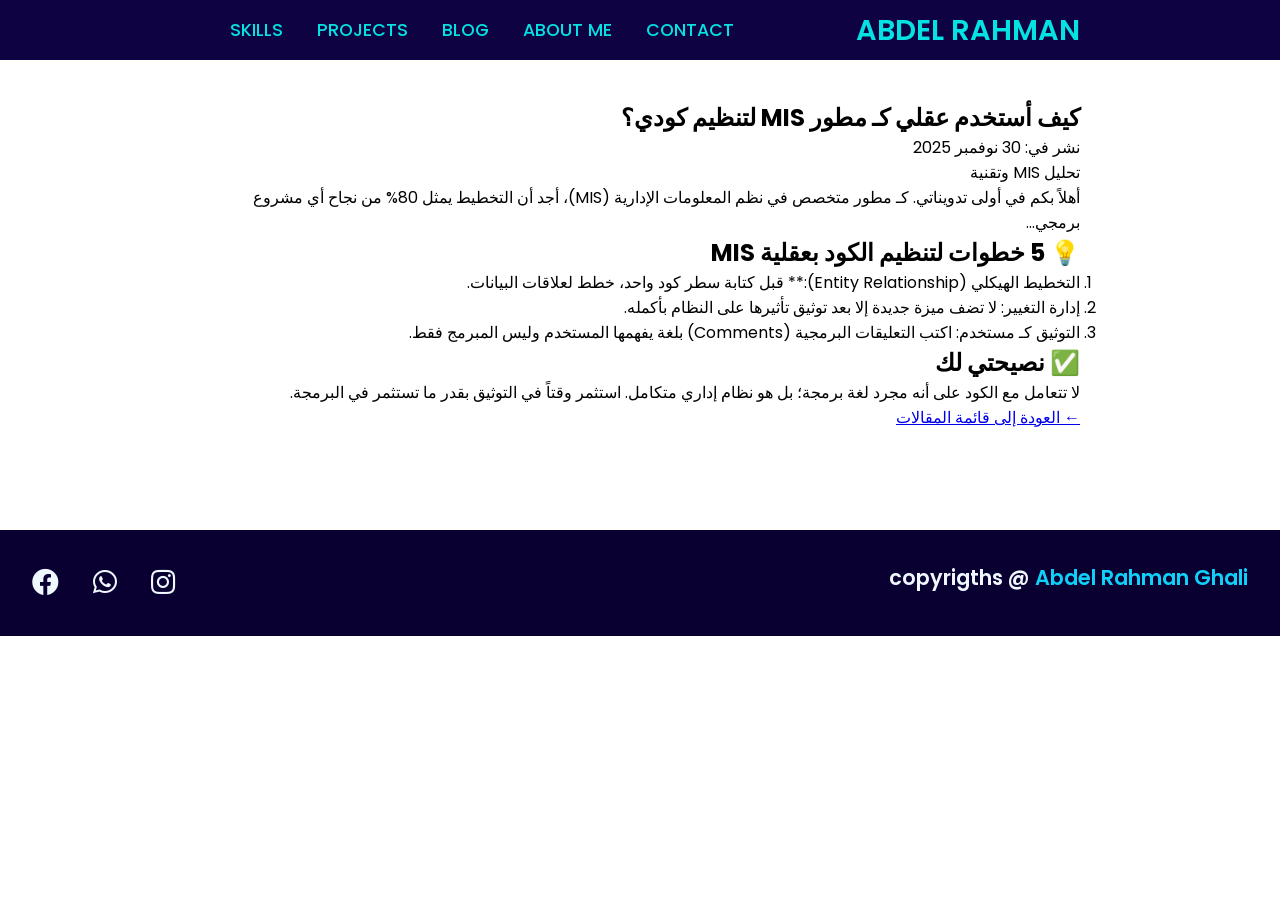
==== article-1.html @ 76a3ed04 "Add files via upload" ====
<!DOCTYPE html>
<html lang="ar" dir="rtl">
<head>
    <meta charset="UTF-8">
    <meta name="viewport" content="width=device-width, initial-scale=1.0">
    <title>كيف أستخدم عقلي كـ مطور MIS لتنظيم كودي؟ | مدونة عبدالرحمن</title>
    <link rel="stylesheet" href="../style.css"> 
  <meta name="viewport" content="width=device-width, initial-scale=1.0" />
  <link rel="stylesheet" href="https://cdnjs.cloudflare.com/ajax/libs/font-awesome/5.15.4/css/all.min.css" />

</head>
<body>
    
   
<header>
  <a href="#" class="logo">Abdel Rahman</a>
  <nav class="navigation">
    <a href="#Skills">Skills</a>
    <a href="#project">Projects</a>
    <a href="#blog">blog</a>
    <a href="#about-me">About Me</a>
    <a href="#contact">Contact</a>
  </nav>
</header>

    <section class="single-article-content">
        
        <div class="article-meta">
            <h1>كيف أستخدم عقلي كـ مطور MIS لتنظيم كودي؟</h1>
            <p class="date">نشر في: 30 نوفمبر 2025</p>
            <p class="category">تحليل MIS وتقنية</p>
        </div>
        


        <div class="article-body">
            
            <p>أهلاً بكم في أولى تدويناتي. كـ مطور متخصص في نظم المعلومات الإدارية (MIS)، أجد أن التخطيط يمثل 80% من نجاح أي مشروع برمجي...</p>
            
            <h2>💡 5 خطوات لتنظيم الكود بعقلية MIS</h2>
            
            <ol>
                <li>التخطيط الهيكلي (Entity Relationship):** قبل كتابة سطر كود واحد، خطط لعلاقات البيانات.</li>
                <li>إدارة التغيير: لا تضف ميزة جديدة إلا بعد توثيق تأثيرها على النظام بأكمله.</li>
                <li>التوثيق كـ مستخدم: اكتب التعليقات البرمجية (Comments) بلغة يفهمها المستخدم وليس المبرمج فقط.</li>
            </ol>
            
            <h2>✅ نصيحتي لك</h2>
            <p>لا تتعامل مع الكود على أنه مجرد لغة برمجة؛ بل هو نظام إداري متكامل. استثمر وقتاً في التوثيق بقدر ما تستثمر في البرمجة.</p>

        </div>

        <div class="back-link">
            <a href="../blog.html">← العودة إلى قائمة المقالات</a>
        </div>
    </section>

    
<footer class="footer">
  <p class="footer-title">copyrigths @ <span>Abdel Rahman Ghali</span></p>
<div class="social-icons">
       <a href="https://www.instagram.com/ghali_abdelrahman?igsh=b3ZheGUxMjloeTBy"><i class="fab fa-instagram"></i></a>
      <a href="https://wa.me/message/L2LTA2G33AWJI1"><i class="fab fa-whatsapp"></i></a>
      <a href="https://www.facebook.com/share/1Jdcf8vWaX/"><i class="fab fa-facebook"></i></a>
    </div>

</footer>
</body>
</html>
---- style.css ----
@import url('https://fonts.googleapis.com/css2?family=Inder&family=Inter:ital,opsz,wght@0,14..32,100..900;1,14..32,100..900&family=Poppins:ital,wght@0,100;0,200;0,300;0,400;0,500;0,600;0,700;0,800;0,900;1,100;1,200;1,300;1,400;1,500;1,600;1,700;1,800;1,900&display=swap');

*
{

font-family: 'poppins',sans-serif;
margin: 0;
padding: 0;
box-sizing:border-box;
scroll-behavior: smooth;
}


header
{

list-style: none;
background-color: rgb(14, 2, 67);
width: 100%;
height:60px;
position:fixed;
z-index:999;
display: flex;
justify-content: space-between;
align-items:center;
padding:10px 200px;
}

.logo
{
text-decoration: none;
color: rgb(4, 226, 226);
text-transform: uppercase;
font-weight: 600;
font-size: 1.8em;
display: flex
}

.navigation a
{

text-decoration: none;
color: rgb(4, 226, 226);
text-transform: uppercase;
font-weight: 500;
font-size: 1.1em;
padding-left: 30px;
}

.navigation a:hover
{
color: rgb(154, 61, 240);
}

section
{
  padding: 100px 200px;
}

.main
{
width: 100%;
min-height: 100vh;
display: flex;
align-items: center;
background: url(images/HHHH.png) no-repeat;
background-size: cover;
background-position: center center;
background-attachment: fixed;
}

.main h2
{
color: aliceblue;
font-size: 1.4em;
font-weight: 500;
}

.main h2 span
{
    display: inline-block;
    margin-top: 10px;
  color: rgb(15, 209, 248);
  font-size: 2.5em;
  font-weight: 600;
}
.main h3
{
    color: aliceblue;
    font-size: 2em;
    font-weight: 700;
    margin-top: 10px;
    margin-bottom: 3px;
    letter-spacing: 1px;
}
.main-button
{
color: aliceblue;
background-color: rgb(5, 31, 179);
text-decoration: none;
font-size: 1.1em;
font-weight: 600;
display: inline-block;
margin-bottom: 40px;
padding: 0.9375em 2.1875em;
letter-spacing: 1px;
border-radius: 15px;
transition: 0.6s ease;
}



.main-button:hover
{
background-color: rgb(3, 9, 116);
transform: scale(1.1,1);
box-shadow: 0 7px 16px rgba(30, 30, 30, 0.3);  
}

.social-icons a
{
color:aliceblue;
font-size: 1.7em;
padding-right: 30px;
}

.title{

  display: flex;
  justify-content: center;
  color: rgb(19, 1, 100);
  font-size: 3.2em;
  font-weight: 800;
  margin-bottom: 30px;
}
.title1{

  display: flex;
  justify-content: center;
  color:  rgb(15, 209, 248);
 
  font-size: 3.2em;
  font-weight: 800;
  margin-bottom: 30px;
}

.content{
   
display: flex;
justify-content: center;
flex-direction: row;
flex-wrap: wrap;

}

.card{
 
background-color: #d8d6d6;    
border: 1px solid #d8d6d6;
min-height:12em;
width: 18em;
box-shadow: 0 5px 25px rgba(1 1 1 /35%);
border-radius: 10px;
margin: 15px;
padding: 25px;
transition: 0.7s ease;
display: inline-block;
}
.content.info p{
width: 20em;
}

.card:hover{

transform: scale(1.1);


}

.icon{

color:  rgb(19, 1, 100);
font-size: 7em;
text-align: center;
}



.info h3{

  color:  rgb(19, 1, 100);
  font-size: 1.2em;
  font-weight: 700;
  margin: 10px;
}



.project{
  background-color:rgb(9, 0, 49); 
  }

  
.project.content{
  margin-top: 30px
}
.content{
  display: flex;
flex-direction: row;
flex-wrap: wrap;
gap: 15px;
}
.project-card{

background-color: #dad2d2;    
border: 1px solid rgb(45, 43, 43);
min-height:12em;
width:18em;
box-shadow: 0 5px 25px rgba(104, 103, 103, 0.45);
border-radius: 10px;
margin: 15px;
padding: 25px;
transition: 0.7s ease;
display: inline-block;
}

.project-card:hover{
transform: scale(1.1);

}

.project-card:hover .project-image{
 
  opacity: 0.9;

}
.project-card img{
width: 15em;
height: 250px;
}


.project-info{

  padding:1em ;
}

.project-category{

  font-size: 0.8em;
  color: black;
}

.spn{
  font-size: 0.9em;
}


.project-title{

display: flex;
justify-content: space-between;
text-transform: uppercase;
margin-top: 10px;
font-weight: 600;

}

.More-Details{
 font-size: 0.8em;
  text-decoration: none;
color: rgb(3, 9, 116);


}
.More-Details:hover{

color: blueviolet;


}

.content-contact
{
display: flex;
justify-content: center;
flex-direction: row;
flex-wrap: wrap;
gap: 15px;
align-items: stretch;
}


.card-contact:hover{
transform: scale(1.1);

}
.card-contact{
  transition: 0.7s ease;
background-color: #d8d6d6;    
border: 1px solid #d8d6d6;
flex: 1;
display: flex;
min-height: 12em;
box-shadow: 0 5px 25px rgba(66, 65, 65, 0.35);
border-radius: 10px;
margin: 15px;
padding: 20px;
display: inline-block;
flex-direction: column;

}
.icon{

  width:2em;
  text-align: center;

}
.footer{

 background-color:rgb(9, 0, 49); 
color: aliceblue;
padding: 2em;
display: flex;
justify-content: space-between;
}
.footer-title{

font-size: 1.3em;
font-weight: 600;

}

.footer-title span{

color:  rgb(15, 209, 248);

}

/* استعلام الوسائط: يطبق التنسيقات عندما يكون عرض الشاشة أقل من 1000 بكسل */
@media (max-width: 1000px) {
  
  /* تقليل الحشو (Padding) في الهيدر */
  header {
    padding: 10px 50px; /* تقليل 200px إلى 50px */
  }

  /* تقليل الحشو (Padding) في كل الأقسام (sections) */
  section {
    padding: 70px 30px; /* تقليل 200px إلى 30px لتوفير مساحة */
  }

  /* تعديل الناف بار ليكون أكثر استجابة */
  .navigation a {
    padding-left: 15px; /* تقليل المسافة بين الروابط */
  }
}

/* استعلام وسائط خاص بالهواتف الصغيرة جداً */
@media (max-width: 600px) {

  /* تعديل الهيدر على الجوال */
  header {
    padding: 10px 20px; /* حشو بسيط جداً */
    flex-direction: column; /* جعل العناصر تتكدس عمودياً */
    height: auto; /* السماح للهيدر بالتمدد */
  }

  /* إخفاء روابط التنقل (Navigation) على الجوال لتقليل الازدحام */
  .navigation {
    display: none;
  }
  
  /* تعديل حجم الخط الرئيسي ليتناسب مع الجوال */
  .main h2 span {
    font-size: 1.5em;
  }
  
  .main h3 {
    font-size: 1.5em;
  }
}

@media (max-width: 600px) {

  /* ... الكود السابق (header, section, إلخ) يبقى كما هو ... */

  /* التعديل الجديد لتصغير بوكس التواصل */
  .content-contact {
    /* إلغاء الـ flex-direction: row لجعله يتكدس عمودياً */
    flex-direction: column; 
    align-items: center; /* توسيط البوكسات */
  }

  .card-contact {
    /* تقليل العرض بحيث لا يتجاوز عرض الشاشة */
    width: 80%; 
    min-height: auto; /* إلغاء الارتفاع الأدنى الثابت */
    margin: 10px auto; /* توسيط البوكس وتقليل الهامش */
    padding: 20px; /* تقليل الحشو الداخلي */
  }
}
@media (max-width: 600px) {

  /* ... الأكواد الأخرى تبقى كما هي ... */
  
  /* تكييف الـ Footer مع شاشة الجوال */
  .footer {
    flex-direction: row; /* جعل المحتوى يتكدس فوق بعضه */
    text-align: center; /* توسيط النصوص */
    gap: 10px; /* إضافة مسافة بين العناصر المتراصة */
    padding: 1.5em; /* تقليل الحشو قليلاً */
  }

  /* تنسيق النصوص داخل الفوتر لتكون واضحة */
  .footer-title {
    font-size: 1.1em;
  }
}
@media (max-width: 600px) {
.main h2 span
{
    display: inline-block;
    margin-top: 10px;
  color: rgb(15, 209, 248);
  font-size: 1.5em;
  
}
}
@media (max-width: 600px) {

  /* ... الأكواد الأخرى تبقى كما هي ... */

  /* التعديل الجديد: لكسر الكلمات الطويلة جداً (مثل الإيميل) */
  .card-contact p { 
    /* هذا يضمن أن النص الطويل يكسر السطر بدلاً من الخروج من الحاوية */
    word-break: break-all;
    
    /* إذا لم تكن متأكداً من الكلاس المستخدم، يمكنك تجربة هذا بدلاً منه: */
    /* overflow-wrap: break-word; */
  }
}
@media (max-width: 600px) {

  /* ... الأكواد الأخرى تبقى كما هي ... */
  
  /* تكييف الـ Footer مع شاشة الجوال */
  .footer {
    flex-direction: column; /* جعل المحتوى يتكدس فوق بعضه */
    text-align: center; /* توسيط النصوص */
    gap: 10px; /* إضافة مسافة بين العناصر المتراصة */
    padding: 1.5em; /* تقليل الحشو قليلاً */
  }

  /* تنسيق النصوص داخل الفوتر لتكون واضحة */
  .footer-title {
    font-size: 1.1em;
  }
}
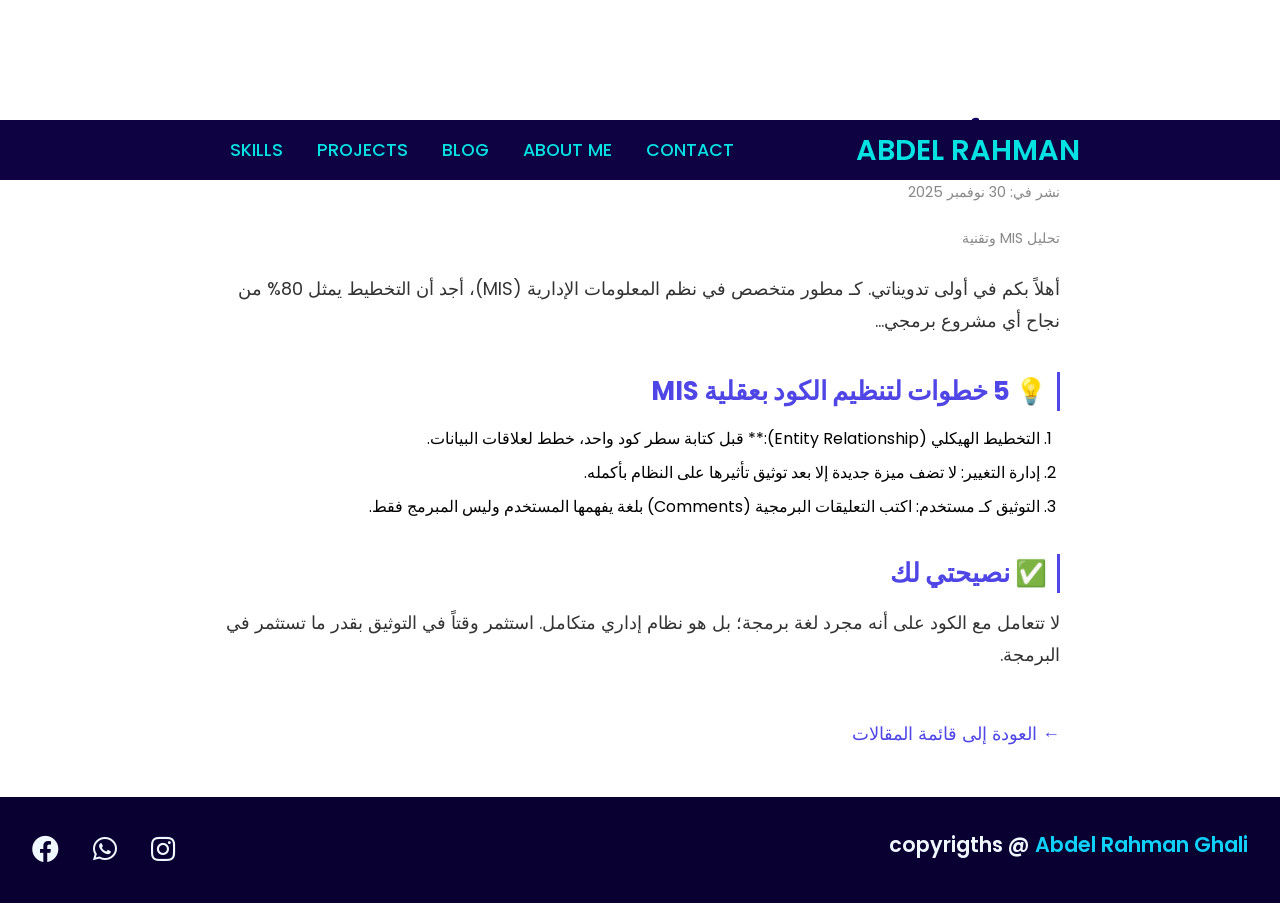
==== commit 7daf5dbe: "Update article-1.html" ====
--- a/article-1.html
+++ b/article-1.html
@@ -66,4 +66,4 @@
 
 </footer>
 </body>
-</html>+</html>
--- a/style.css
+++ b/style.css
@@ -139,7 +139,6 @@
   display: flex;
   justify-content: center;
   color:  rgb(15, 209, 248);
- 
   font-size: 3.2em;
   font-weight: 800;
   margin-bottom: 30px;
@@ -281,6 +280,172 @@
 
 }
 
+
+
+   
+/* ===== قسم أحدث المقالات ===== */
+.latest-articles {
+    background: #e7e6e6;
+    padding: 40px 20px;
+    margin-top: 40px;
+    border-radius: 12px;
+    text-align: right;
+    padding-right:7px ;
+}
+
+
+.latest-articles h2 {
+    font-size: 33px;
+    margin-bottom: 25px;
+color: blueviolet;
+    text-align: right;
+     padding-right:7px ;
+}
+
+/* صندوق كل مقال */
+.article-preview {
+ 
+   background: rgb(196, 190, 190);
+    padding: 15px;
+    border-radius: 10px;
+    margin-bottom: 20px;
+    box-shadow: 0 2px 10px rgba(0,0,0,0.05);
+    transition: 0.3s ease;
+    border-right: 4px solid #4f46e5; /* لون بنفسجي جميل */
+    text-align: right;
+    
+     padding-right:7px ;
+}
+
+.article-preview:hover {
+    transform: translateX(-5px);
+    box-shadow: 0 4px 16px rgba(0,0,0,0.08);
+}
+
+.article-preview h3,p,a{
+
+  text-align: right;
+
+}
+
+/* عنوان المقال */
+.article-preview h3 a {
+    color: #222;
+    font-size: 20px;
+    text-decoration: none;
+    transition: 0.3s ease;
+    text-align: right;
+}
+
+.article-preview h3 a:hover {
+    color: #4f46e5;
+}
+
+/* ملخص */
+.article-preview p {
+    color: #555;
+    margin-top: 8px;
+    font-size: 15px;
+    line-height: 1.7;
+}
+
+/* زر عرض الكل */
+.view-all {
+    display: inline-block;
+    margin-top: 20px;
+    padding: 10px 20px;
+    background: #4f46e5;
+    color: #fff;
+    border-radius: 8px;
+    text-decoration: none;
+    font-size: 14px;
+    transition: 0.3s;
+}
+
+.view-all:hover {
+    background: #3d36c9;
+}
+
+/* ====================================================== */
+/* تنسيق صفحة المقالة الواحدة (Single Article Page) */
+/* ====================================================== */
+
+/* القسم الرئيسي للمحتوى */
+.single-article-content {
+    /* نرث الحشو العام من Section، ولكن نضمن المحاذاة لليمين */
+    text-align: right; 
+    max-width: 900px; /* تحديد عرض أقصى لسهولة القراءة */
+    margin: 120px auto 50px auto; /* توسيط المقالة وإبعادها عن الـ Header */
+    padding: 0 30px; /* حشو جانبي للتأكد من عدم التصاق المحتوى بالحواف */
+}
+
+/* عنوان المقالة */
+.single-article-content h1 {
+    font-size: 2.5em;
+    color: rgb(19, 1, 100);
+    margin-bottom: 10px;
+    line-height: 1.3;
+}
+
+/* تاريخ النشر والفئة */
+.article-meta p {
+    color: #888;
+    font-size: 0.9em;
+    margin-bottom: 25px;
+}
+
+/* صورة الغلاف */
+.article-main-image {
+    width: 100%;
+    max-height: 400px;
+    object-fit: cover;
+    border-radius: 8px;
+    margin-bottom: 40px;
+}
+
+/* جسم المقالة (النصوص والفقرات) */
+.article-body p {
+    font-size: 1.1em;
+    line-height: 1.8;
+    margin-bottom: 20px;
+    color: #333;
+}
+
+/* العناوين الفرعية (H2) */
+.article-body h2 {
+    font-size: 1.6em;
+    color: #4f46e5;
+    margin-top: 35px;
+    margin-bottom: 15px;
+    border-right: 3px solid #4f46e5;
+    padding-right: 10px;
+}
+
+/* القوائم (نصائح/خطوات) */
+.article-body ol, .article-body ul {
+    margin-right: 20px;
+    margin-bottom: 20px;
+}
+.article-body li {
+    line-height: 1.6;
+    margin-bottom: 8px;
+    font-size: 1em;
+}
+
+/* رابط العودة */
+.back-link {
+    margin-top: 50px;
+    font-size: 1.1em;
+}
+.back-link a {
+    color: #4f46e5;
+    text-decoration: none;
+    font-weight: 500;
+}
+.back-link a:hover {
+    text-decoration: underline;
+}
+
 .content-contact
 {
 display: flex;
@@ -289,6 +454,7 @@
 flex-wrap: wrap;
 gap: 15px;
 align-items: stretch;
+ text-align:center;
 }
 
 
@@ -309,6 +475,7 @@
 padding: 20px;
 display: inline-block;
 flex-direction: column;
+   text-align:center;
 
 }
 .icon{
@@ -337,6 +504,12 @@
 color:  rgb(15, 209, 248);
 
 }
+
+.back-link .post-info a{
+  text-decoration: none;
+
+}
+
 
 /* استعلام الوسائط: يطبق التنسيقات عندما يكون عرض الشاشة أقل من 1000 بكسل */
 @media (max-width: 1000px) {
@@ -374,7 +547,7 @@
   
   /* تعديل حجم الخط الرئيسي ليتناسب مع الجوال */
   .main h2 span {
-    font-size: 1.5em;
+    font-size: 1ز5em;
   }
   
   .main h3 {
@@ -395,7 +568,7 @@
 
   .card-contact {
     /* تقليل العرض بحيث لا يتجاوز عرض الشاشة */
-    width: 80%; 
+    width: 85%; 
     min-height: auto; /* إلغاء الارتفاع الأدنى الثابت */
     margin: 10px auto; /* توسيط البوكس وتقليل الهامش */
     padding: 20px; /* تقليل الحشو الداخلي */
@@ -428,36 +601,64 @@
   
 }
 }
+
 @media (max-width: 600px) {
 
-  /* ... الأكواد الأخرى تبقى كما هي ... */
-
-  /* التعديل الجديد: لكسر الكلمات الطويلة جداً (مثل الإيميل) */
-  .card-contact p { 
-    /* هذا يضمن أن النص الطويل يكسر السطر بدلاً من الخروج من الحاوية */
-    word-break: break-all;
-    
-    /* إذا لم تكن متأكداً من الكلاس المستخدم، يمكنك تجربة هذا بدلاً منه: */
-    /* overflow-wrap: break-word; */
-  }
+    /* تقليل الحشو والمسافات العامة للقسم */
+    .latest-articles {
+        padding: 30px 15px; /* تقليل الحشو الأفقي */
+    }
+
+    /* عنوان القسم */
+    .latest-articles h2 {
+        font-size: 22px;
+        margin-bottom: 20px;
+    }
+
+    /* صندوق المقال المنفرد (لتقصير المستطيل) */
+    .article-preview {
+        /* تقليل الحشو لجعله أقصر وأكثر إحكاماً */
+        padding: 15px; 
+        margin-bottom: 15px; /* تقليل المسافة بين المقالات */
+    }
+
+    /* عنوان المقال */
+    .article-preview h3 a {
+        font-size: 18px; /* تصغير حجم الخط قليلاً */
+    }
+
+    /* الملخص */
+    .article-preview p {
+        font-size: 14px; /* تصغير حجم خط الملخص */
+        margin-top: 5px; /* تقليل المسافة من العنوان */
+    }
+
+    /* زر "عرض جميع المقالات" */
+    .view-all {
+        padding: 8px 15px; /* تقليل حجم الزر */
+        font-size: 13px;
+        margin-top: 15px;
+    }
 }
 @media (max-width: 600px) {
 
-  /* ... الأكواد الأخرى تبقى كما هي ... */
-  
-  /* تكييف الـ Footer مع شاشة الجوال */
-  .footer {
-    flex-direction: column; /* جعل المحتوى يتكدس فوق بعضه */
-    text-align: center; /* توسيط النصوص */
-    gap: 10px; /* إضافة مسافة بين العناصر المتراصة */
-    padding: 1.5em; /* تقليل الحشو قليلاً */
-  }
-
-  /* تنسيق النصوص داخل الفوتر لتكون واضحة */
-  .footer-title {
-    font-size: 1.1em;
-  }
-}
-
-
-
+    /* التنسيق الافتراضي: نضمن أن أيقونات السوشيال ميديا لا تزال مرئية */
+    .social-icons {
+        /* إذا كنت تريد توسيط الأيقونات على الهاتف: */
+        justify-content: center; 
+        
+        /* تقليل المسافة بينها قليلاً إذا كانت ضيقة */
+        gap: 15px; 
+        
+        margin-top: 20px; /* ضمان مسافة كافية من العنصر الذي فوقها */
+    }
+
+    /* تصغير حجم الأيقونات ليلائم الشاشة الصغيرة */
+    .social-icons a {
+        font-size: 1.5em; /* تصغير حجم الخط من 1.7em إلى 1.5em */
+    }
+}
+
+
+
+
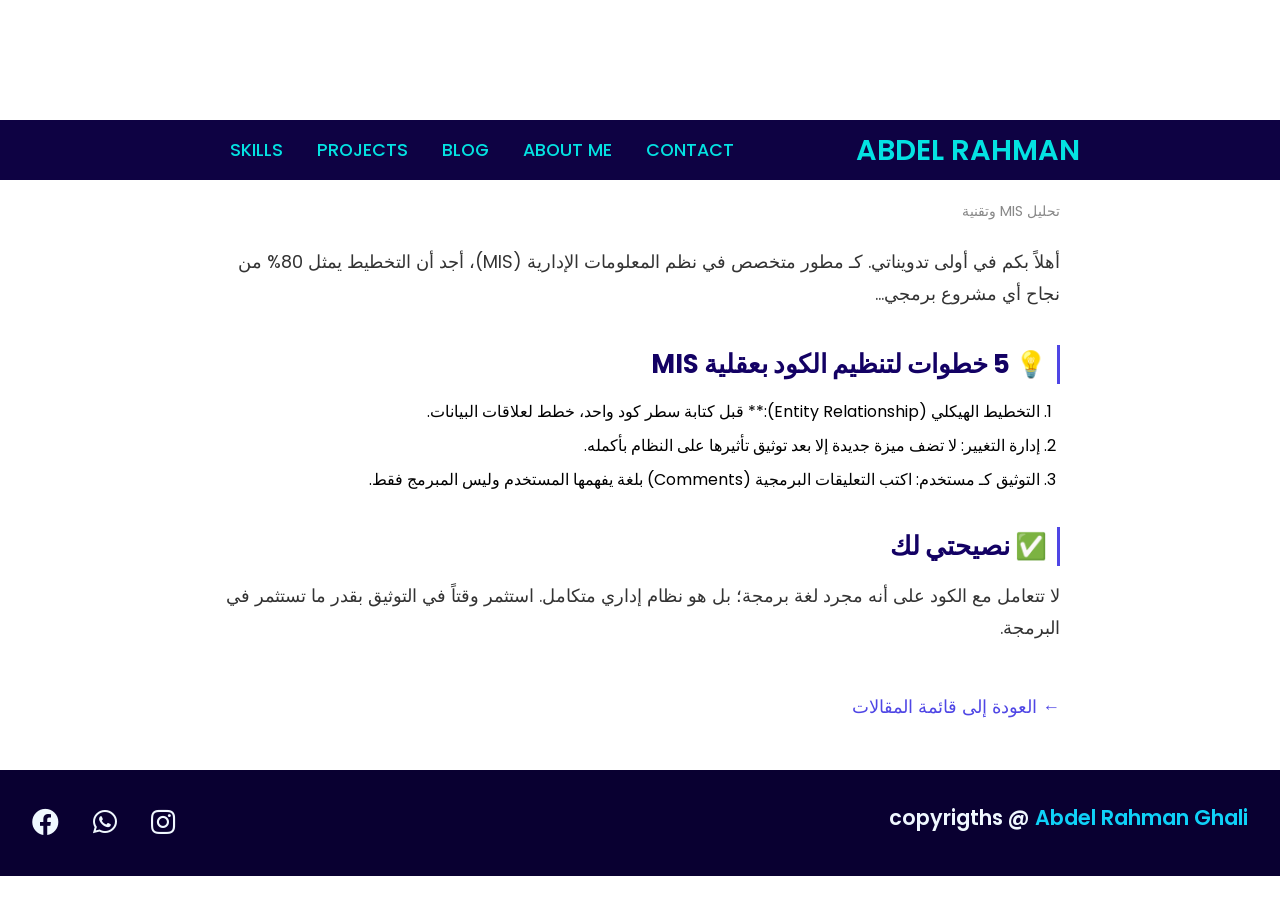
==== commit 7675e4f3: "Update article-1.html" ====
--- a/article-1.html
+++ b/article-1.html
@@ -26,7 +26,7 @@
     <section class="single-article-content">
         
         <div class="article-meta">
-            <h1>كيف أستخدم عقلي كـ مطور MIS لتنظيم كودي؟</h1>
+            <h2>كيف أستخدم عقلي كـ مطور MIS لتنظيم كودي؟</h2>
             <p class="date">نشر في: 30 نوفمبر 2025</p>
             <p class="category">تحليل MIS وتقنية</p>
         </div>
@@ -67,3 +67,4 @@
 </footer>
 </body>
 </html>
+
--- a/style.css
+++ b/style.css
@@ -414,7 +414,7 @@
 /* العناوين الفرعية (H2) */
 .article-body h2 {
     font-size: 1.6em;
-    color: #4f46e5;
+     color: rgb(19, 1, 100);
     margin-top: 35px;
     margin-bottom: 15px;
     border-right: 3px solid #4f46e5;
@@ -662,3 +662,4 @@
 
 
 
+
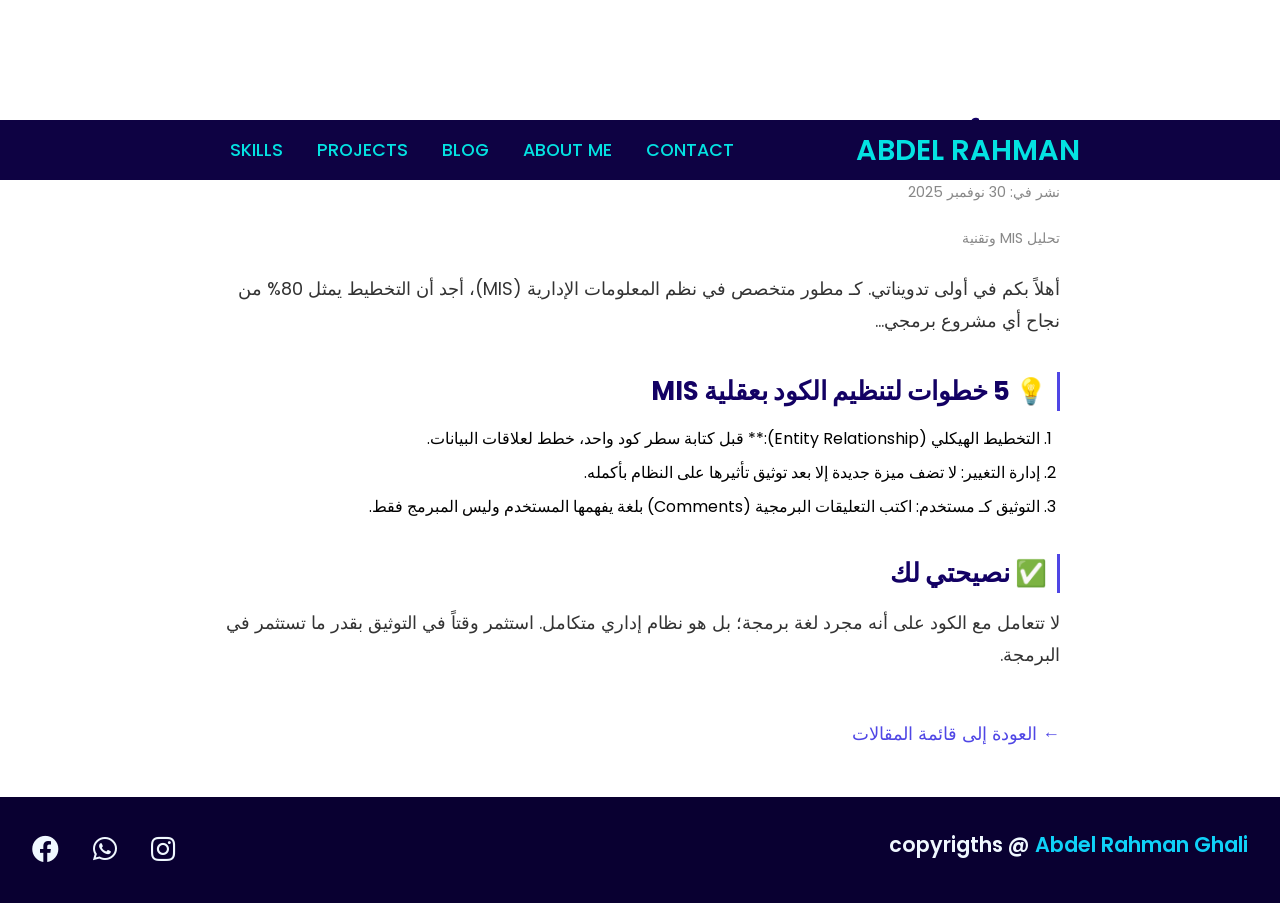
==== commit 0990e22e: "Add files via upload" ====
--- a/article-1.html
+++ b/article-1.html
@@ -26,7 +26,7 @@
     <section class="single-article-content">
         
         <div class="article-meta">
-            <h2>كيف أستخدم عقلي كـ مطور MIS لتنظيم كودي؟</h2>
+            <h1>كيف أستخدم عقلي كـ مطور MIS لتنظيم كودي؟</h1>
             <p class="date">نشر في: 30 نوفمبر 2025</p>
             <p class="category">تحليل MIS وتقنية</p>
         </div>
@@ -66,5 +66,4 @@
 
 </footer>
 </body>
-</html>
-
+</html>
--- a/style.css
+++ b/style.css
@@ -297,9 +297,15 @@
 .latest-articles h2 {
     font-size: 33px;
     margin-bottom: 25px;
-color: blueviolet;
+color: rgb(3, 9, 116);
     text-align: right;
      padding-right:7px ;
+}
+
+.read-more a{
+
+color: rgb(3, 9, 116);
+  text-decoration: none;
 }
 
 /* صندوق كل مقال */
@@ -325,6 +331,11 @@
 .article-preview h3,p,a{
 
   text-align: right;
+
+}
+
+.post-info a{
+  text-decoration: none;
 
 }
 
@@ -568,10 +579,12 @@
 
   .card-contact {
     /* تقليل العرض بحيث لا يتجاوز عرض الشاشة */
-    width: 85%; 
+    width: 80%; 
     min-height: auto; /* إلغاء الارتفاع الأدنى الثابت */
     margin: 10px auto; /* توسيط البوكس وتقليل الهامش */
     padding: 20px; /* تقليل الحشو الداخلي */
+    font-size: 0.9em;
+    overflow-wrap: break-word;
   }
 }
 @media (max-width: 600px) {
@@ -584,11 +597,17 @@
     text-align: center; /* توسيط النصوص */
     gap: 10px; /* إضافة مسافة بين العناصر المتراصة */
     padding: 1.5em; /* تقليل الحشو قليلاً */
-  }
+ }  
+  
+  .icon{
+  width:2em;
+  text-align: center;
+}
+  
 
   /* تنسيق النصوص داخل الفوتر لتكون واضحة */
   .footer-title {
-    font-size: 1.1em;
+    font-size: 1.5em;
   }
 }
 @media (max-width: 600px) {
@@ -640,26 +659,13 @@
         margin-top: 15px;
     }
 }
-@media (max-width: 600px) {
-
-    /* التنسيق الافتراضي: نضمن أن أيقونات السوشيال ميديا لا تزال مرئية */
-    .social-icons {
-        /* إذا كنت تريد توسيط الأيقونات على الهاتف: */
-        justify-content: center; 
-        
-        /* تقليل المسافة بينها قليلاً إذا كانت ضيقة */
-        gap: 15px; 
-        
-        margin-top: 20px; /* ضمان مسافة كافية من العنصر الذي فوقها */
-    }
-
-    /* تصغير حجم الأيقونات ليلائم الشاشة الصغيرة */
-    .social-icons a {
-        font-size: 1.5em; /* تصغير حجم الخط من 1.7em إلى 1.5em */
-    }
-}
-
-
-
-
-
+
+
+
+
+
+
+
+
+
+
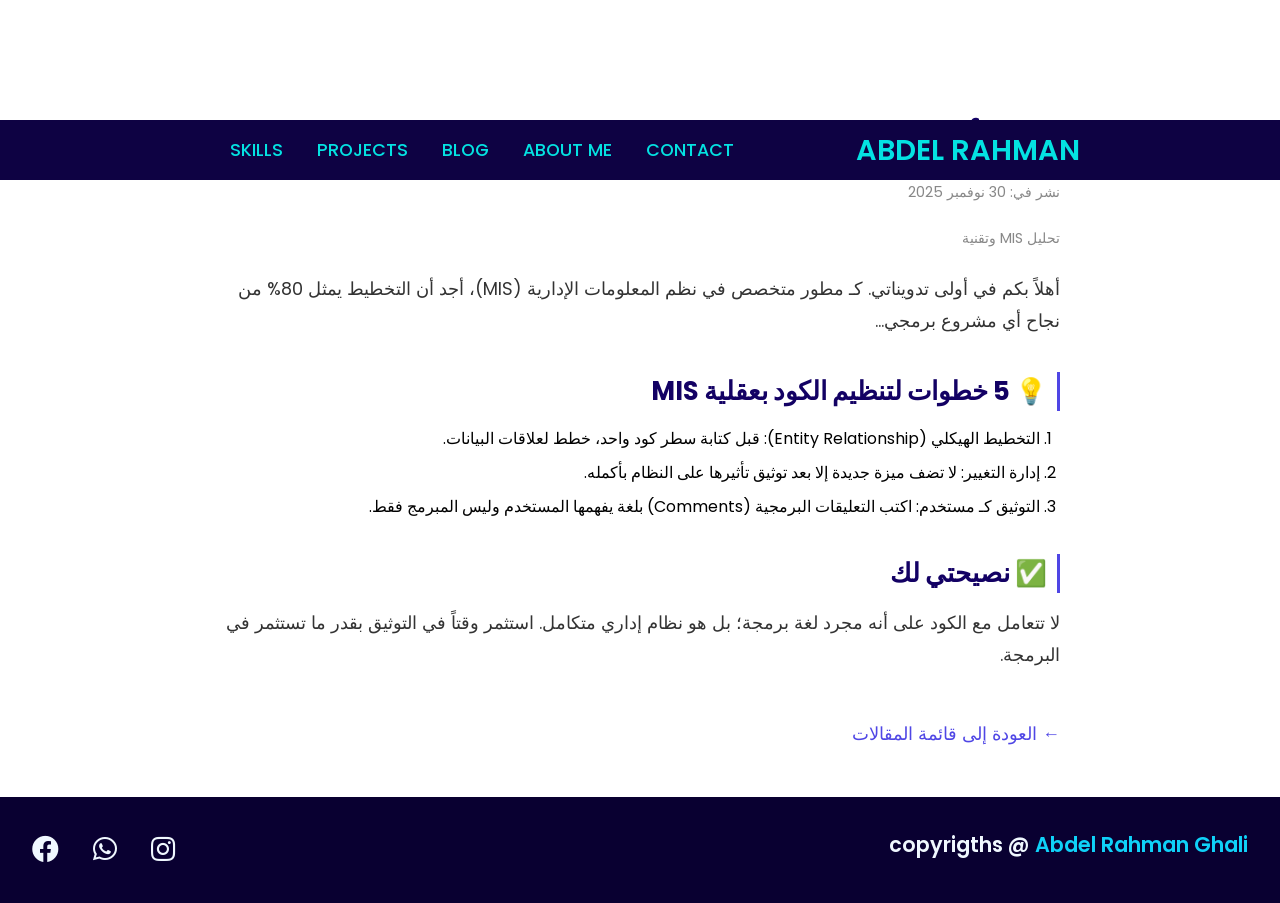
==== commit e35f4658: "Update article-1.html" ====
--- a/article-1.html
+++ b/article-1.html
@@ -4,7 +4,7 @@
     <meta charset="UTF-8">
     <meta name="viewport" content="width=device-width, initial-scale=1.0">
     <title>كيف أستخدم عقلي كـ مطور MIS لتنظيم كودي؟ | مدونة عبدالرحمن</title>
-    <link rel="stylesheet" href="../style.css"> 
+ <link rel="stylesheet" href="style.css"/>
   <meta name="viewport" content="width=device-width, initial-scale=1.0" />
   <link rel="stylesheet" href="https://cdnjs.cloudflare.com/ajax/libs/font-awesome/5.15.4/css/all.min.css" />
 
@@ -40,7 +40,7 @@
             <h2>💡 5 خطوات لتنظيم الكود بعقلية MIS</h2>
             
             <ol>
-                <li>التخطيط الهيكلي (Entity Relationship):** قبل كتابة سطر كود واحد، خطط لعلاقات البيانات.</li>
+                <li>التخطيط الهيكلي (Entity Relationship): قبل كتابة سطر كود واحد، خطط لعلاقات البيانات.</li>
                 <li>إدارة التغيير: لا تضف ميزة جديدة إلا بعد توثيق تأثيرها على النظام بأكمله.</li>
                 <li>التوثيق كـ مستخدم: اكتب التعليقات البرمجية (Comments) بلغة يفهمها المستخدم وليس المبرمج فقط.</li>
             </ol>
@@ -66,4 +66,5 @@
 
 </footer>
 </body>
-</html>+
+</html>
--- a/style.css
+++ b/style.css
@@ -574,17 +574,19 @@
   .content-contact {
     /* إلغاء الـ flex-direction: row لجعله يتكدس عمودياً */
     flex-direction: column; 
-    align-items: center; /* توسيط البوكسات */
+    align-items: center; /* توسيط البوكسات */ 
+    text-align:center;
   }
 
   .card-contact {
     /* تقليل العرض بحيث لا يتجاوز عرض الشاشة */
-    width: 80%; 
+    width: 85%; 
     min-height: auto; /* إلغاء الارتفاع الأدنى الثابت */
     margin: 10px auto; /* توسيط البوكس وتقليل الهامش */
     padding: 20px; /* تقليل الحشو الداخلي */
-    font-size: 0.9em;
+    font-size: 0.8em;
     overflow-wrap: break-word;
+  
   }
 }
 @media (max-width: 600px) {
@@ -596,11 +598,11 @@
     flex-direction: row; /* جعل المحتوى يتكدس فوق بعضه */
     text-align: center; /* توسيط النصوص */
     gap: 10px; /* إضافة مسافة بين العناصر المتراصة */
-    padding: 1.5em; /* تقليل الحشو قليلاً */
+    padding: 1em; /* تقليل الحشو قليلاً */
  }  
   
   .icon{
-  width:2em;
+  width:1.9em;
   text-align: center;
 }
   
@@ -608,6 +610,7 @@
   /* تنسيق النصوص داخل الفوتر لتكون واضحة */
   .footer-title {
     font-size: 1.5em;
+      overflow-wrap: break-word;
   }
 }
 @media (max-width: 600px) {
@@ -626,11 +629,16 @@
     /* تقليل الحشو والمسافات العامة للقسم */
     .latest-articles {
         padding: 30px 15px; /* تقليل الحشو الأفقي */
+      font-size: 1;
+    margin-bottom: 25px;
+color: rgb(3, 9, 116);
+    
+}
     }
 
     /* عنوان القسم */
     .latest-articles h2 {
-        font-size: 22px;
+        font-size: 1.8em;
         margin-bottom: 20px;
     }
 
@@ -669,3 +677,6 @@
 
 
 
+
+
+
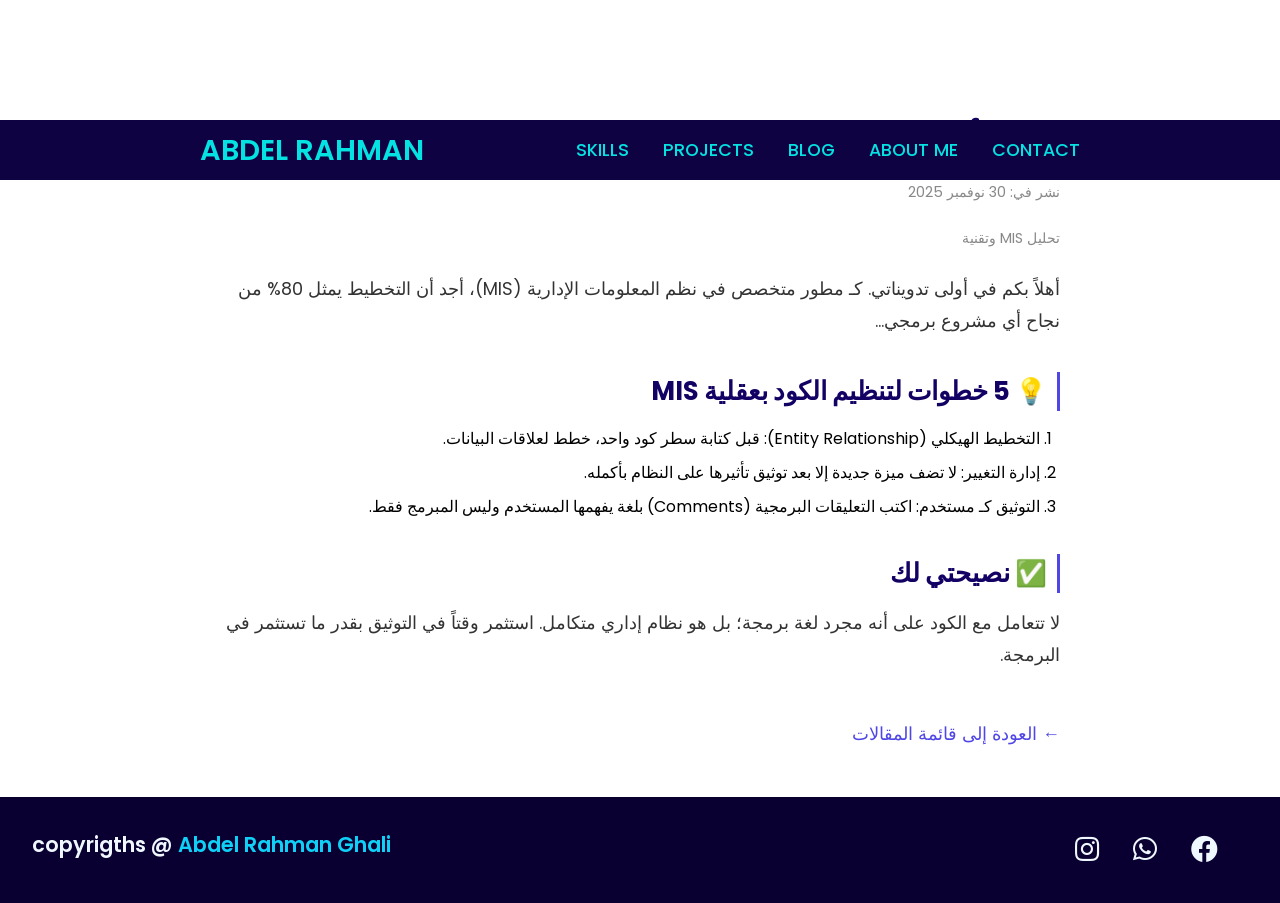
==== commit 4e4018b8: "Update article-1.html" ====
--- a/article-1.html
+++ b/article-1.html
@@ -1,5 +1,5 @@
 <!DOCTYPE html>
-<html lang="ar" dir="rtl">
+<html lang="ar" >
 <head>
     <meta charset="UTF-8">
     <meta name="viewport" content="width=device-width, initial-scale=1.0">
@@ -23,7 +23,7 @@
   </nav>
 </header>
 
-    <section class="single-article-content">
+    <section class="single-article-content"dir="rtl">
         
         <div class="article-meta">
             <h1>كيف أستخدم عقلي كـ مطور MIS لتنظيم كودي؟</h1>
@@ -51,7 +51,7 @@
         </div>
 
         <div class="back-link">
-            <a href="../blog.html">← العودة إلى قائمة المقالات</a>
+            <a href="blog.html">← العودة إلى قائمة المقالات</a>
         </div>
     </section>
 
@@ -68,3 +68,4 @@
 </body>
 
 </html>
+
